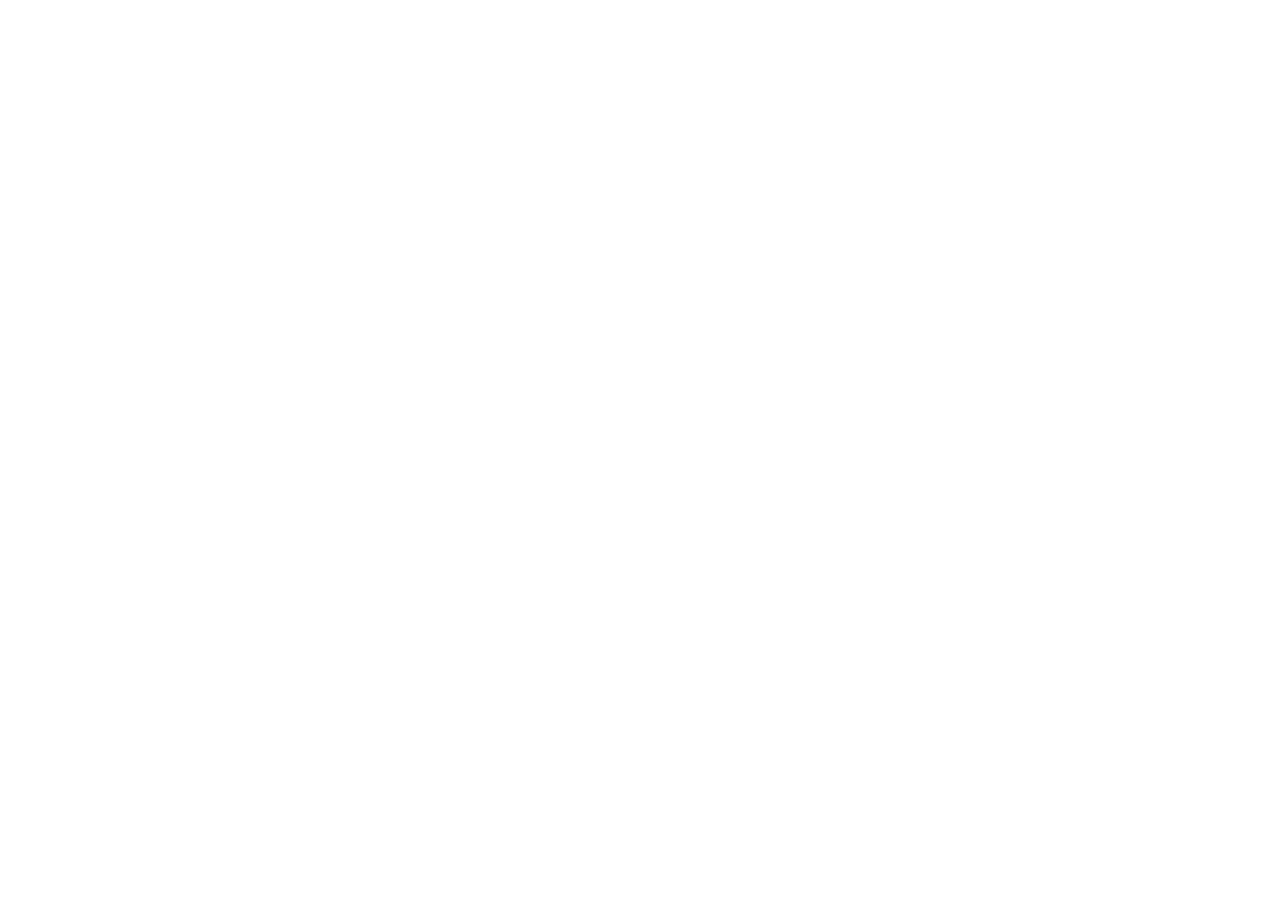
==== pages/Carrito.html @ d5c668b7 "Coder" ====
<!DOCTYPE html>
<html lang="en">
<head>
    <meta charset="UTF-8">
    <meta name="viewport" content="width=device-width, initial-scale=1.0">
    <title>Document</title>
    <link href="https://cdn.jsdelivr.net/npm/bootstrap@5.3.2/dist/css/bootstrap.min.css" rel="stylesheet" integrity="sha384-T3c6CoIi6uLrA9TneNEoa7RxnatzjcDSCmG1MXxSR1GAsXEV/Dwwykc2MPK8M2HN" crossorigin="anonymous">
    <link rel="stylesheet" href="./css/style.css">
</head>
<body>
    <main>

    </main>
    <script src="https://cdn.jsdelivr.net/npm/@popperjs/core@2.11.8/dist/umd/popper.min.js" integrity="sha384-I7E8VVD/ismYTF4hNIPjVp/Zjvgyol6VFvRkX/vR+Vc4jQkC+hVqc2pM8ODewa9r" crossorigin="anonymous"></script>
    <script src="https://cdn.jsdelivr.net/npm/bootstrap@5.3.2/dist/js/bootstrap.min.js" integrity="sha384-BBtl+eGJRgqQAUMxJ7pMwbEyER4l1g+O15P+16Ep7Q9Q+zqX6gSbd85u4mG4QzX+" crossorigin="anonymous"></script>
</body>
</html>
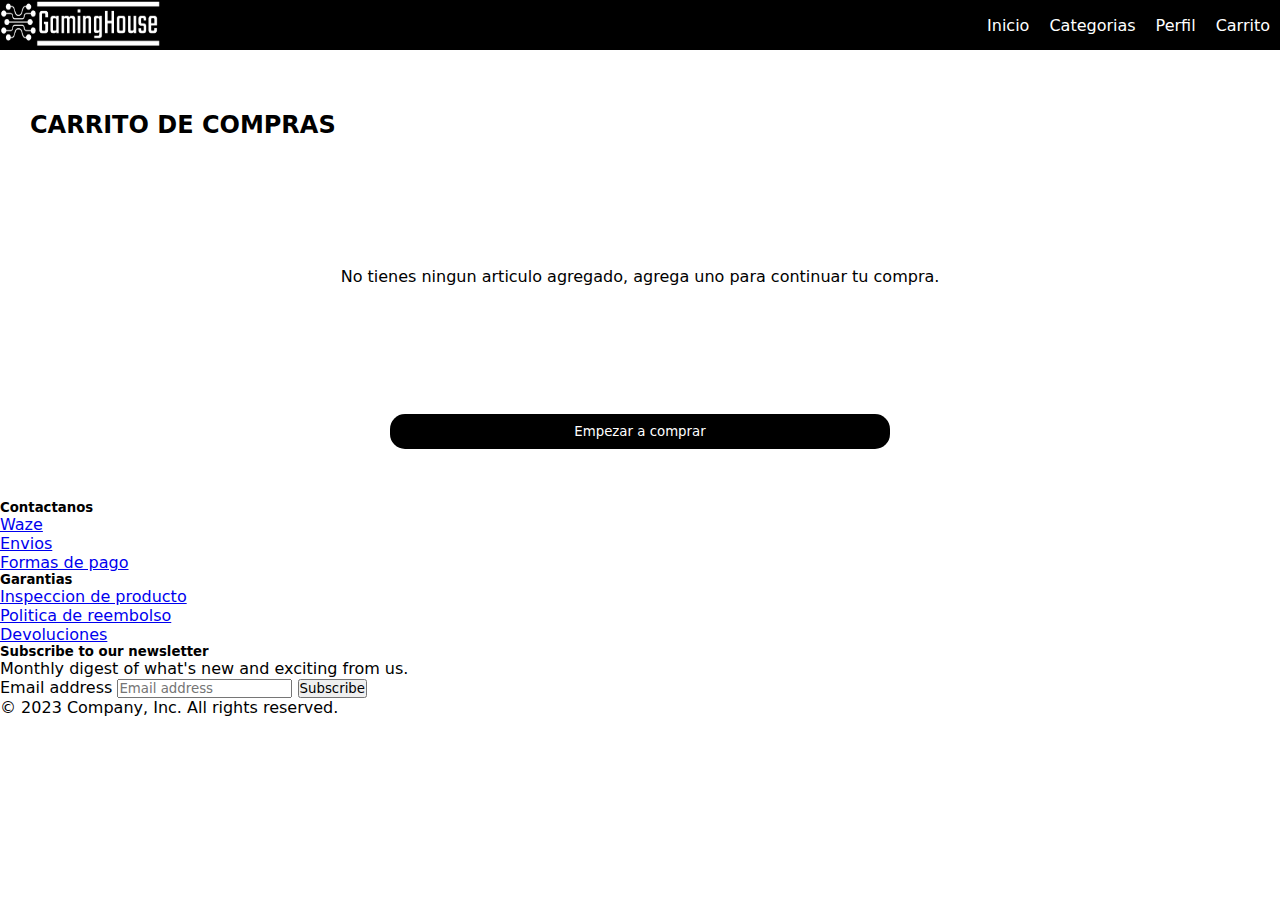
==== commit 39736eae: "ultimo update" ====
--- a/pages/Carrito.html
+++ b/pages/Carrito.html
@@ -3,14 +3,90 @@
 <head>
     <meta charset="UTF-8">
     <meta name="viewport" content="width=device-width, initial-scale=1.0">
-    <title>Document</title>
+    <title>Carrito</title>
     <link href="https://cdn.jsdelivr.net/npm/bootstrap@5.3.2/dist/css/bootstrap.min.css" rel="stylesheet" integrity="sha384-T3c6CoIi6uLrA9TneNEoa7RxnatzjcDSCmG1MXxSR1GAsXEV/Dwwykc2MPK8M2HN" crossorigin="anonymous">
-    <link rel="stylesheet" href="./css/style.css">
+    <link rel="stylesheet" href="../css/style.css">
 </head>
 <body>
-    <main>
+  <header>
 
+    <div class="logo">
+        <a href="../index.html"><img src="../assets/img/logo.png" alt=""></a>
+    </div>
+
+    <nav class="nav-bar">
+
+        <ul>
+            <li><a href="../index.html">Inicio</a></li>
+            <li><a href="./categorias.html">Categorias</a></li>
+            <li><a href="./Ver cuenta.html">Perfil</a></li>
+            <li><a href="./Carrito.html">Carrito</a></li>
+        </ul>
+    </nav>
+    
+  </header>
+    <main class="mainpages">
+        <h1 class="H1-pages">CARRITO DE COMPRAS </h1>
+        <span class="text-display-span">
+            <span>
+                No tienes ningun articulo agregado, agrega uno para continuar tu compra.
+            </span>
+        </span>
+        <div class="actions">
+            <a class="" href="../index.html"><button>Empezar a comprar</button></a>
+        </div>
     </main>
+    <div class="container">
+        <footer class="py-5">
+          <div class="row">
+            <div class="col-6 col-md-2 mb-3">
+              <h5>Contactanos</h5>
+              <ul class="nav flex-column">
+                <li class="nav-item mb-2"><a href="#" class="nav-link p-0 text-body-secondary">Waze</a></li>
+                <li class="nav-item mb-2"><a href="#" class="nav-link p-0 text-body-secondary">Envios</a></li>
+                <li class="nav-item mb-2"><a href="#" class="nav-link p-0 text-body-secondary">Formas de pago</a></li>
+              </ul>
+            </div>
+      
+            <div class="col-6 col-md-2 mb-3">
+              <h5>Garantias</h5>
+              <ul class="nav flex-column">
+                <li class="nav-item mb-2"><a href="#" class="nav-link p-0 text-body-secondary">Inspeccion de producto</a></li>
+                <li class="nav-item mb-2"><a href="#" class="nav-link p-0 text-body-secondary">Politica de reembolso</a></li>
+                <li class="nav-item mb-2"><a href="#" class="nav-link p-0 text-body-secondary">Devoluciones</a></li>
+              </ul>
+            </div>
+      
+      
+            <div class="col-md-5 offset-md-1 mb-3">
+              <form>
+                <h5>Subscribe to our newsletter</h5>
+                <p>Monthly digest of what's new and exciting from us.</p>
+                <div class="d-flex flex-column flex-sm-row w-100 gap-2">
+                  <label for="newsletter1" class="visually-hidden">Email address</label>
+                  <input id="newsletter1" type="text" class="form-control" placeholder="Email address">
+                  <button class="btn btn-primary" type="button">Subscribe</button>
+                </div>
+              </form>
+            </div>
+          </div>
+      
+          <div class="d-flex flex-column flex-sm-row justify-content-between py-4 my-4 border-top">
+            <p>&copy; 2023 Company, Inc. All rights reserved.</p>
+            <ul class="list-unstyled d-flex">
+              <li class="m-2">
+                <a href="https://www.facebook.com/"><img src="./assets/img/facebook.png" alt=""></a>
+              </li>
+              <li class="m-2">
+                <a href="www.instagram.com"><img src="./assets/img/instagram.png" alt=""></a>
+              </li>
+              <li class="m-2">
+                <a href=""><img src="./assets/img/whatsapp.png" alt=""></a>
+              </li>
+            </ul>
+          </div>
+        </footer>
+      </div>
     <script src="https://cdn.jsdelivr.net/npm/@popperjs/core@2.11.8/dist/umd/popper.min.js" integrity="sha384-I7E8VVD/ismYTF4hNIPjVp/Zjvgyol6VFvRkX/vR+Vc4jQkC+hVqc2pM8ODewa9r" crossorigin="anonymous"></script>
     <script src="https://cdn.jsdelivr.net/npm/bootstrap@5.3.2/dist/js/bootstrap.min.js" integrity="sha384-BBtl+eGJRgqQAUMxJ7pMwbEyER4l1g+O15P+16Ep7Q9Q+zqX6gSbd85u4mG4QzX+" crossorigin="anonymous"></script>
 </body>
--- a/css/style.css
+++ b/css/style.css
@@ -0,0 +1,224 @@
+* {
+  margin: 0;
+  padding: 0;
+  box-sizing: border-box;
+  font-family: system-ui, -apple-system, BlinkMacSystemFont, 'Segoe UI', Roboto, Oxygen, Ubuntu, Cantarell, 'Open Sans', 'Helvetica Neue', sans-serif;
+}
+header{
+  background-color: black;
+  display: flex;
+  flex-direction: row;
+  justify-content: space-between;
+  width: 100%;
+  height: 50px;
+  align-items:center ;
+}
+.logo img{
+  width: 160px;
+  height: 45px;
+  align-items: center;
+}
+.nav-bar ul{
+  display: flex;
+  flex-direction: row;
+  list-style-type: none;
+}
+.nav-bar a{
+  text-decoration: none;
+  color: white;
+  margin: 10px;
+}
+@media (max-width: 700px){
+  .nav-bar{
+      height: 230px;
+      flex-direction: column;
+      text-align: center;
+  }
+  .logo img{
+      flex-direction: column;
+      text-align: center;
+  }
+  header{
+      height: 100px;
+      flex-direction: column;
+      text-align: center;
+  }
+}
+
+.signupbannergrid{
+  display: grid;
+  width: 100%;
+  height: 100%;
+  background-color: rgb(227, 0, 23);
+  grid-template-columns: repeat(4, 1fr);
+  grid-template-rows: 1fr;
+  grid-template-areas: 
+    ". bannertext bannertext .";
+}
+.signupbannergrid a{
+  text-decoration: none;
+  color: white;
+  justify-content: center;
+  display: grid
+}
+.bannertext{
+  grid-area: bannertext;
+}
+
+.carousel-inner img{
+  object-fit: cover;
+}
+
+H2{
+  display: flex;
+  align-items: center;
+  justify-content: center;
+}
+h4{
+  display: flex;
+  justify-content: center;
+  margin: 1.2rem;
+  align-items: center;
+}
+.container-cards{
+  max-width: 75rem;
+  margin: auto;
+  display: flex;
+  flex-direction: row;
+  align-items: center;
+  justify-content: center;
+  flex-wrap: wrap;
+  margin-bottom: 3.5625rem;
+}
+.card{
+  width: 13.625rem;
+  height: 13.625rem;
+  margin: 0.825rem;
+  display: flex;
+  align-items: center;
+}
+.container-cards img{
+  width: 100%;
+}
+.JoinUs{
+  
+  margin-bottom: 55px;
+  margin-top: 155px;
+  height: 100vh;
+  background-image: url(https://images.unsplash.com/photo-1544652478-6653e09f18a2?ixlib=rb-4.0.3&ixid=M3wxMjA3fDB8MHxwaG90by1wYWdlfHx8fGVufDB8fHx8fA%3D%3D&auto=format&fit=crop&w=2070&q=80);
+  opacity: 0.9;
+  
+  object-fit: cover;
+  background-size:cover;
+  filter: brightness(0.5);
+  filter: contrast(1.3);
+  background-image: linear-gradient(
+    0deg,
+    rgb (0, 0, 0, 0.5),
+    rgb (0, 0, 0, 0.5),
+  );
+  display: flex;
+  justify-content: center;
+  align-items: center;
+  flex-direction: column;
+
+}
+.Botones-sesion button{
+  border-radius: 0.9375rem;
+  background-color: rgb(227, 0, 23);
+  width: 9.375rem;
+  height: 3.2875rem;
+  margin: 1.5625rem;
+}
+.Botones-sesion a{
+  text-decoration: none;
+  color: white;
+  
+}
+
+
+.JoinUs {
+  display: flex;
+  flex-direction: column;
+  align-items: center;
+  justify-content: center;
+  margin: 15px;
+}
+.JoinUs p{
+  justify-content: center;
+  align-items: center;
+  color: white;
+  font-size:xx-large;  
+  align-content: center;
+  
+}
+.needs-validation{
+  background-color: lightgrey;
+  border-radius: 0.9375rem;
+  padding: 1.5625rem;
+}
+.save{ 
+  border-radius: 15px;
+}
+.headermini{
+  background-color: black;
+  display: flex;
+  justify-content: center;
+}
+
+.headermini img{
+  width: 9.375rem;
+  height: 2.1rem;
+}
+
+.H1-pages {
+  display: flex;
+  align-items: start;
+  font-size:x-large;
+  margin-left: 30px;
+  margin-top: 10px;
+}
+.mainpages{
+  width: 100%;
+  height: 50vh;
+  justify-content: center;
+  display: flex;
+  flex-direction: column;
+}
+
+.text-display-span{
+  margin: 10%;
+  text-align: center;
+  
+}
+
+.actions a{
+  display: flex;
+  justify-content: center;
+  text-decoration: none;
+}
+.actions button{
+  border: 15px;
+  border-radius: 15px;
+  padding: 10px;
+  background-color: black;
+  color: white;
+  width: 500px;
+  
+
+}
+.signupform{
+  display: flex;
+  flex-direction: column;
+  align-items: center;
+  width: 100%;
+  margin: 3px;
+}
+@media (max-width: 700px){
+  .navbar-brand img{
+    display: flex;
+    justify-content: center;
+    align-items: center;
+  }
+  
+}